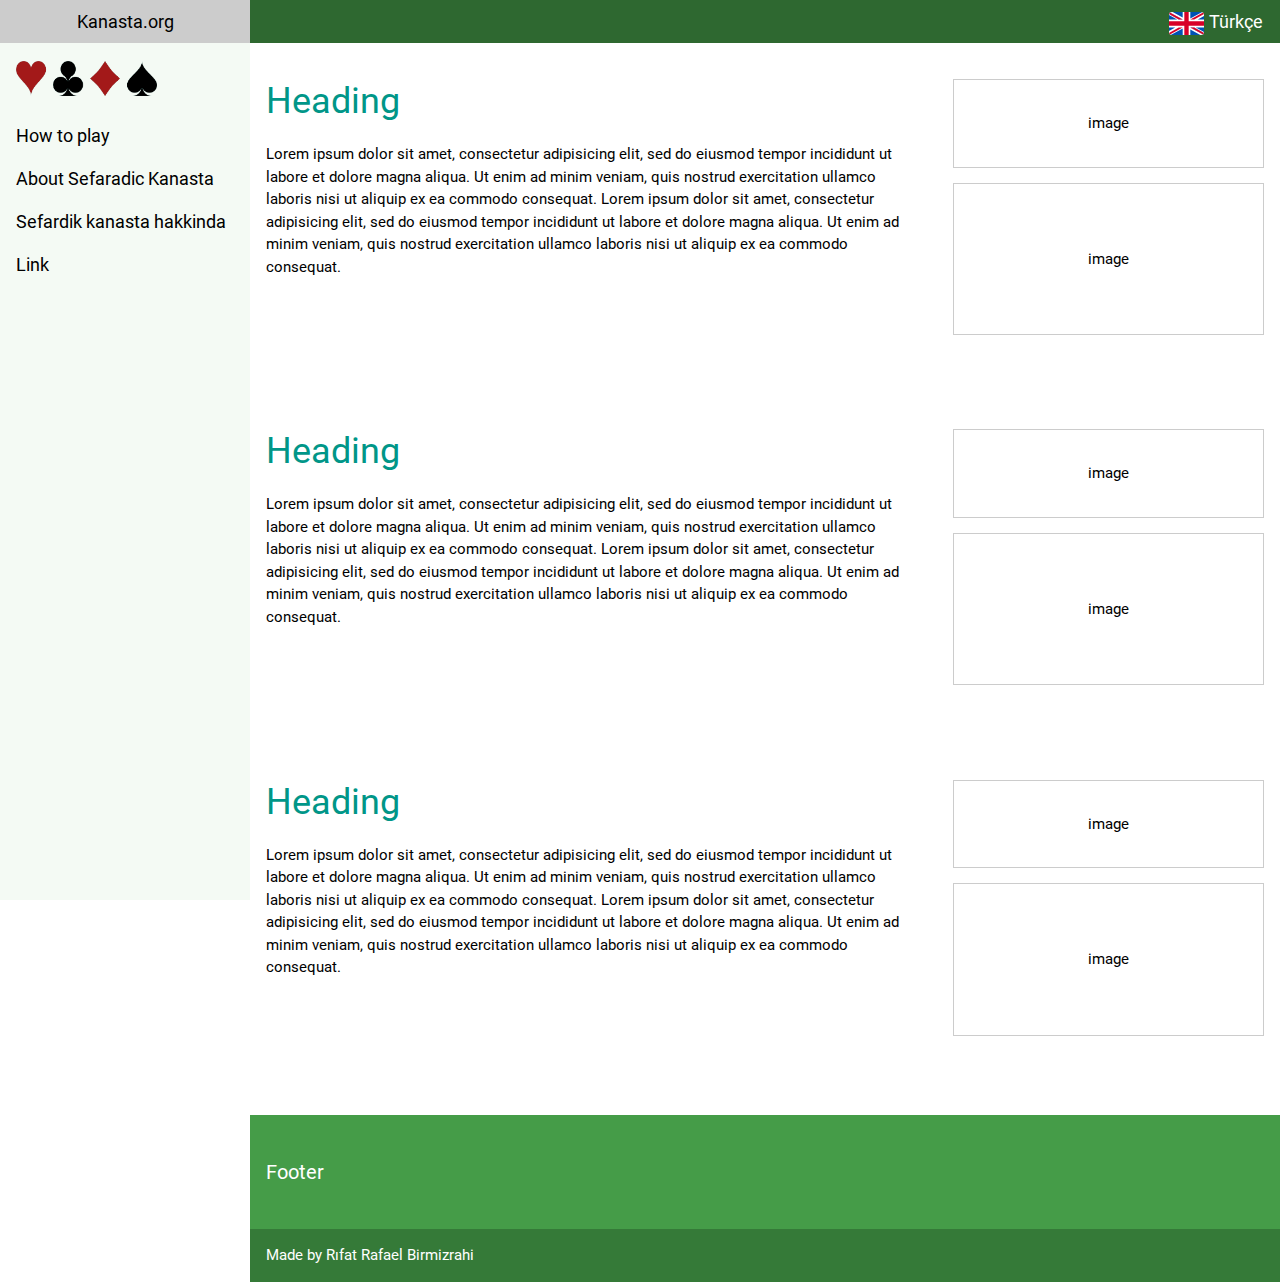
==== EN/How-to-Play.html @ 9bf48890 "Language pages and minor ui fixes" ====
<!DOCTYPE html>
<html lang="en">
<head>
<title>Kanasta.org</title>
  <meta charset="UTF-8">
  <link rel="icon" href="../card-icons/favicon.png">
  <meta name="viewport" content="width=device-width, initial-scale=1">
  <link rel="stylesheet" href="../Style/w3.css">
  <link rel="stylesheet" href="../Style/w3-theme-kanasta.css">
  <link rel="stylesheet" href="../Style/font-awesome-4.7.0/css/font-awesome.min.css">
  <link rel="stylesheet" href="../Style/roboto.css">


<style>
  html,body,h1,h2,h3,h4,h5,h6 {font-family: "Roboto", sans-serif;}
</style>
</head>
<body>

<!-- Navbar -->
<div class="w3-top">
  <div class="w3-theme w3-top w3-left-align w3-large"><!--w3-bar  white-space: normal;-->
    <a class="w3-bar-item w3-button w3-right w3-hide-large w3-hover-white w3-large w3-theme-l1" href="javascript:void(0)" onclick="w3_open()"><i class="fa fa-bars"></i></a>
    <a href="#" class="w3-bar-item w3-button w3-theme-l1" style="max-width: 250px; width: calc(100% - 106.44px);">Kanasta.org</a>

    <div class=" w3-right"><!--w3-dropdown-click-->
      <button onclick="dropdown()" class="w3-bar-item w3-button w3-hover-white " style="padding: 8px 12px">
        <img alt="Turk Bayragi" src="../country-flag-icons/3x2/GB.svg" class="flag-icon"/><i class="w3-hide-small dropdown-text" >Türkçe</i></button>
      <div id="LanguageSelect" class="w3-dropdown-content w3-bar-block w3-border " style=" min-width: 57px;">
        <a onclick="changeLanguage(TR)" href="#" class="w3-bar-item w3-button" style="white-space: nowrap; padding: 8px 11px">
          <img alt="Turk Bayragi" src="../country-flag-icons/3x2/TR.svg" class="flag-icon"/><i class="w3-hide-small dropdown-text">Türkçe</i></a>
        <a onclick="changeLanguage(EN)" href="#" class="w3-bar-item w3-button" style="white-space: nowrap; padding: 8px 11px">
          <img alt="British Flag" src="../country-flag-icons/3x2/GB.svg" class="flag-icon"/><i class="w3-hide-small dropdown-text">English</i></a>
        <a onclick="changeLanguage(ES)" href="#" class="w3-bar-item w3-button" style="white-space: nowrap; padding: 8px 11px">
          <img alt="Bandera de España" src="../country-flag-icons/3x2/ES.svg" class="flag-icon"/><i class="w3-hide-small dropdown-text">Español</i></a>
      </div>
    </div>

  </div>
</div>

<script>
  function dropdown() {
    var x = document.getElementById("LanguageSelect");
    if (x.className.indexOf("w3-show") == -1) {
      x.className += " w3-show";
    } else {
      x.className = x.className.replace(" w3-show", "");
    }
  }

  function changeLanguage(Language)
  {
    var currentLanguage = window.location.pathname.substring(1,3);
    var x = document.getElementById("LanguageSelect");
    x.className = x.className.replace(" w3-show", "");
    if (currentLanguage != Language){
      return location.href=location.href.replace(currentLanguage,Language);
    }
    return;
  }
</script>

<!-- Sidebar -->
<nav class="w3-sidebar w3-bar-block w3-collapse w3-large w3-theme-l5 w3-animate-left" id="mySidebar"><!-- w3-collapse -->
  <a href="javascript:void(0)" onclick="w3_close()" class="w3-right w3-xlarge w3-padding-large w3-hover-theme w3-hide-large" title="Close Menu">
    <h4> <i class="fa fa-remove"></i></h4>
  </a>
  <h4 class="w3-bar-item "><img src="../card-icons/NicePng_cards-png_835560.png" alt="Playing Cards Icon" height="35"><!--<b>Menu</b>--></h4>
  <a class="w3-bar-item w3-button w3-hover-theme" href="#">How to play</a>
  <a class="w3-bar-item w3-button w3-hover-theme" href="#">About Sefaradic Kanasta</a>
  <a class="w3-bar-item w3-button w3-hover-theme" href="#">Sefardik kanasta hakkinda</a>
  <a class="w3-bar-item w3-button w3-hover-theme" href="#">Link</a>
</nav>

<!-- Overlay effect when opening sidebar on small screens -->
<div class="w3-overlay w3-hide-large" onclick="w3_close()" style="cursor:pointer" title="close side menu" id="myOverlay"></div>

<!-- Main content: shift it to the right by 250 pixels when the sidebar is visible -->
<div class="w3-main" style="margin-left:250px">

  <div class="w3-row w3-padding-64">
    <div class="w3-twothird w3-container">
      <h1 class="w3-text-teal">Heading</h1>
      <p>Lorem ipsum dolor sit amet, consectetur adipisicing elit, sed do eiusmod tempor incididunt ut labore et dolore magna aliqua. Ut enim ad minim veniam, quis nostrud exercitation ullamco laboris nisi ut aliquip ex ea commodo consequat. Lorem ipsum
        dolor sit amet, consectetur adipisicing elit, sed do eiusmod tempor incididunt ut labore et dolore magna aliqua. Ut enim ad minim veniam, quis nostrud exercitation ullamco laboris nisi ut aliquip ex ea commodo consequat.</p>
    </div>
    <div class="w3-third w3-container">
      <p class="w3-border w3-padding-large w3-padding-32 w3-center">image</p>
      <p class="w3-border w3-padding-large w3-padding-64 w3-center">image</p>
    </div>
  </div>

  <div class="w3-row">
    <div class="w3-twothird w3-container">
      <h1 class="w3-text-teal">Heading</h1>
      <p>Lorem ipsum dolor sit amet, consectetur adipisicing elit, sed do eiusmod tempor incididunt ut labore et dolore magna aliqua. Ut enim ad minim veniam, quis nostrud exercitation ullamco laboris nisi ut aliquip ex ea commodo consequat. Lorem ipsum
        dolor sit amet, consectetur adipisicing elit, sed do eiusmod tempor incididunt ut labore et dolore magna aliqua. Ut enim ad minim veniam, quis nostrud exercitation ullamco laboris nisi ut aliquip ex ea commodo consequat.</p>
    </div>
    <div class="w3-third w3-container">
      <p class="w3-border w3-padding-large w3-padding-32 w3-center">image</p>
      <p class="w3-border w3-padding-large w3-padding-64 w3-center">image</p>
    </div>
  </div>

  <div class="w3-row w3-padding-64">
    <div class="w3-twothird w3-container">
      <h1 class="w3-text-teal">Heading</h1>
      <p>Lorem ipsum dolor sit amet, consectetur adipisicing elit, sed do eiusmod tempor incididunt ut labore et dolore magna aliqua. Ut enim ad minim veniam, quis nostrud exercitation ullamco laboris nisi ut aliquip ex ea commodo consequat. Lorem ipsum
        dolor sit amet, consectetur adipisicing elit, sed do eiusmod tempor incididunt ut labore et dolore magna aliqua. Ut enim ad minim veniam, quis nostrud exercitation ullamco laboris nisi ut aliquip ex ea commodo consequat.</p>
    </div>
    <div class="w3-third w3-container">
      <p class="w3-border w3-padding-large w3-padding-32 w3-center">image</p>
      <p class="w3-border w3-padding-large w3-padding-64 w3-center">image</p>
    </div>
  </div>

  <!-- Pagination -->
  <!--<div class="w3-center w3-padding-32">
    <div class="w3-bar">
      <a class="w3-button w3-black" href="#">1</a>
      <a class="w3-button w3-hover-black" href="#">2</a>
      <a class="w3-button w3-hover-black" href="#">3</a>
      <a class="w3-button w3-hover-black" href="#">4</a>
      <a class="w3-button w3-hover-black" href="#">5</a>
      <a class="w3-button w3-hover-black" href="#">»</a>
    </div>
  </div>-->

  <footer id="myFooter">
    <div class="w3-container w3-theme-l2 w3-padding-32">
      <h4>Footer</h4>
    </div>

    <div class="w3-container w3-theme-l1">
      <p>Made by Rıfat Rafael Birmizrahi</p>
    </div>
  </footer>

<!-- END MAIN -->
</div>

<script>
// Get the Sidebar
var mySidebar = document.getElementById("mySidebar");

// Get the DIV with overlay effect
var overlayBg = document.getElementById("myOverlay");

// Toggle between showing and hiding the sidebar, and add overlay effect
function w3_open() {
  if (mySidebar.style.display === 'block') {
    mySidebar.style.display = 'none';
    overlayBg.style.display = "none";
  } else {
    mySidebar.style.display = 'block';
    overlayBg.style.display = "block";
  }
}

// Close the sidebar with the close button
function w3_close() {
  mySidebar.style.display = "none";
  overlayBg.style.display = "none";
}
</script>

</body>
</html>
---- Style/w3-theme-kanasta.css ----
.w3-theme-l5 {color:#000 !important; background-color:#f4faf4 !important}
.w3-theme-l4 {color:#000 !important; background-color:#dbefdc !important}
.w3-theme-l3 {color:#000 !important; background-color:#b7dfb8 !important}
.w3-theme-l2 {color:#fff !important; background-color:#459c48 !important} /*Top Footer*/
.w3-theme-l1 {color:#fff !important; background-color:#357a38 !important} /*Bottom Footer and Top buttons*/
.w3-theme-d1 {color:#fff !important; background-color:#459c48 !important}
.w3-theme-d2 {color:#fff !important; background-color:#3d8b40 !important}
.w3-theme-d3 {color:#fff !important; background-color:#357a38 !important}
.w3-theme-d4 {color:#fff !important; background-color:#2e6830 !important}
.w3-theme-d5 {color:#fff !important; background-color:#265728 !important}

.w3-theme-light {color:#000 !important; background-color:#f4faf4 !important}
.w3-theme-dark {color:#fff !important; background-color:#265728 !important} /*Top Bar*/
.w3-theme-action {color:#fff !important; background-color:#265728 !important}

.w3-theme {color:#fff !important; background-color:#2e6830 !important}
.w3-text-theme {color:#2e6830 !important}
.w3-border-theme {border-color:#2e6830 !important}

.w3-hover-theme:hover {color:#fff !important; background-color:#2e6830 !important}
.w3-hover-text-theme:hover {color:#2e6830 !important}
.w3-hover-border-theme:hover {border-color:#2e6830 !important}

/*Extra classes that are not in a regular w3-theme */
.w3-sidebar {
    z-index: 3;
    width: 250px;
    top: 43px;
    bottom: 0;
    height: inherit;
}

.flag-icon {
    border-radius: 3px;
    width: 35px;

}

.dropdown-text{
    font-style: normal;
    margin-left: 5px;
    margin-right: 5px;
}


/*.hover-white{}
@media (hover: hover) {
    .hover-white:hover {
        background-color: #FFFFFF!important;
        color:#000000!important;
    }
}
@media (hover: none) {
    .w3-hover-white {
        color: #2e6830 !important;
    }
}*/
/*https://stackoverflow.com/questions/17233804/how-to-prevent-sticky-hover-effects-for-buttons-on-touch-devices

https://www.w3schools.com/w3css/tryit.asp?filename=tryw3css_theme_green
*/
---- Style/roboto.css ----
/* roboto-regular - vietnamese_latin-ext_latin_greek-ext_greek_cyrillic-ext_cyrillic */
@font-face {
    font-family: 'Roboto';
    font-style: normal;
    font-weight: 400;
    src: url('./roboto-v30-vietnamese_latin-ext_latin_greek-ext_greek_cyrillic-ext_cyrillic/roboto-v30-vietnamese_latin-ext_latin_greek-ext_greek_cyrillic-ext_cyrillic-regular.eot'); /* IE9 Compat Modes */
    src: local(''),
    url('./roboto-v30-vietnamese_latin-ext_latin_greek-ext_greek_cyrillic-ext_cyrillic/roboto-v30-vietnamese_latin-ext_latin_greek-ext_greek_cyrillic-ext_cyrillic-regular.eot?#iefix') format('embedded-opentype'), /* IE6-IE8 */
    url('./roboto-v30-vietnamese_latin-ext_latin_greek-ext_greek_cyrillic-ext_cyrillic/roboto-v30-vietnamese_latin-ext_latin_greek-ext_greek_cyrillic-ext_cyrillic-regular.woff2') format('woff2'), /* Chrome 26+, Opera 23+, Firefox 39+ */
    url('./roboto-v30-vietnamese_latin-ext_latin_greek-ext_greek_cyrillic-ext_cyrillic/roboto-v30-vietnamese_latin-ext_latin_greek-ext_greek_cyrillic-ext_cyrillic-regular.woff') format('woff'), /* Chrome 6+, Firefox 3.6+, IE 9+, Safari 5.1+ */
    url('./roboto-v30-vietnamese_latin-ext_latin_greek-ext_greek_cyrillic-ext_cyrillic/roboto-v30-vietnamese_latin-ext_latin_greek-ext_greek_cyrillic-ext_cyrillic-regular.ttf') format('truetype'), /* Safari, Android, iOS */
    url('./roboto-v30-vietnamese_latin-ext_latin_greek-ext_greek_cyrillic-ext_cyrillic/roboto-v30-vietnamese_latin-ext_latin_greek-ext_greek_cyrillic-ext_cyrillic-regular.svg#Roboto') format('svg'); /* Legacy iOS */
}
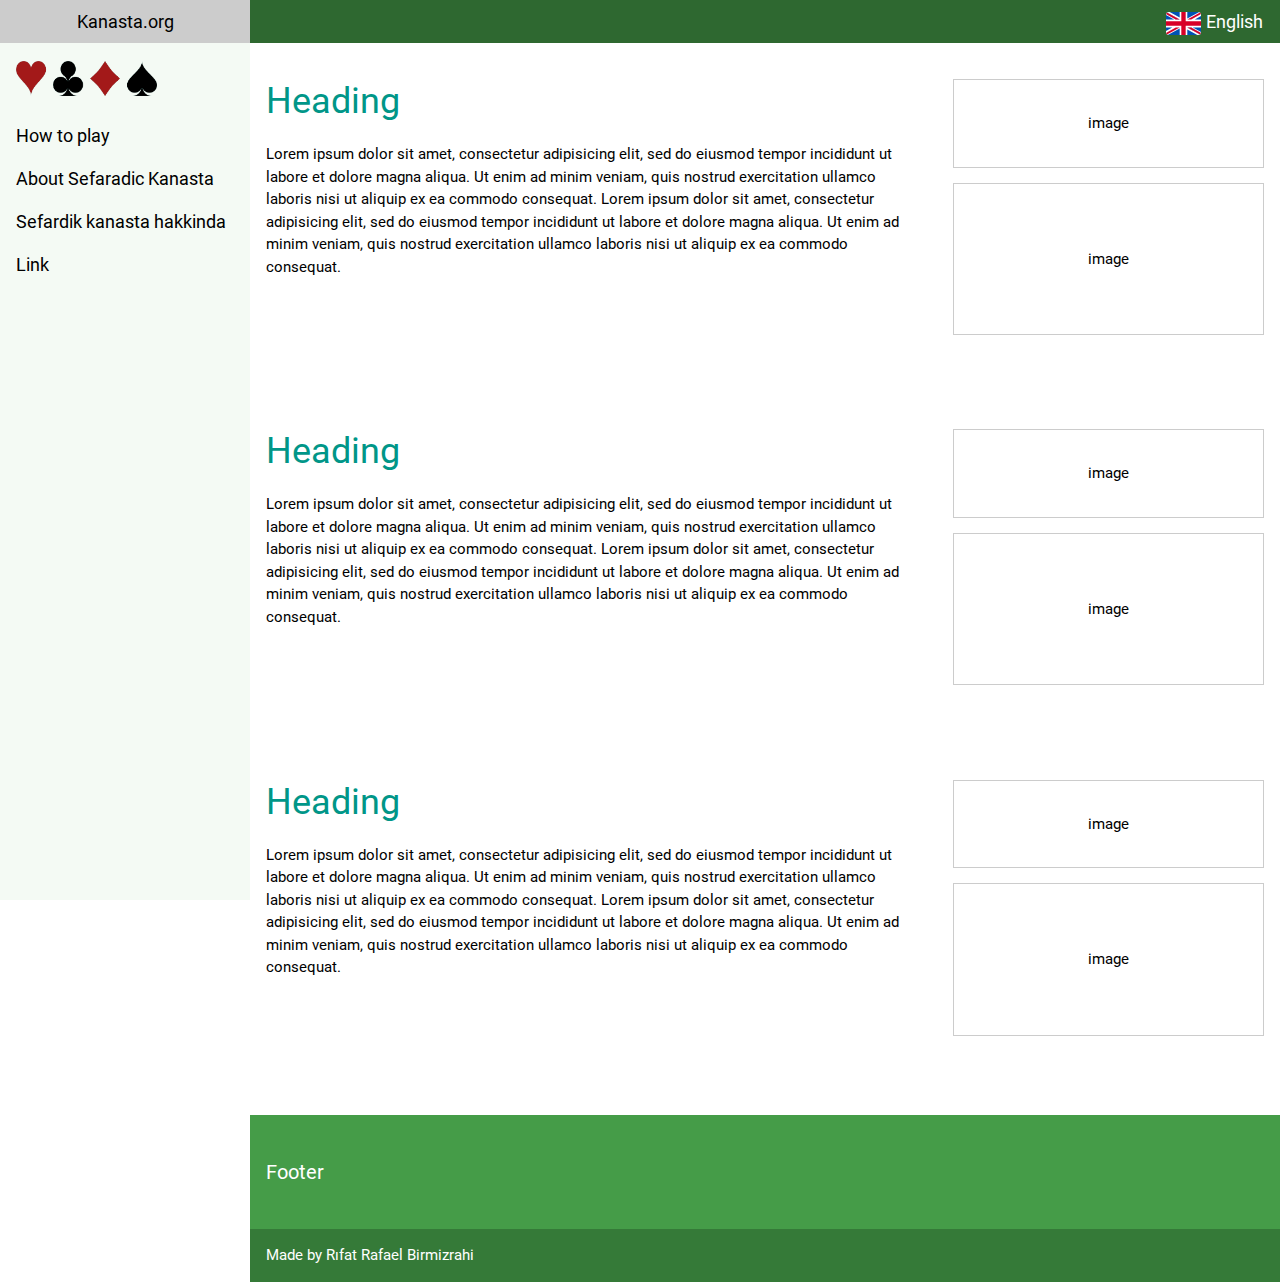
==== commit de89dcad: "Language pages and minor ui fixes" ====
--- a/EN/How-to-Play.html
+++ b/EN/How-to-Play.html
@@ -25,13 +25,13 @@
 
     <div class=" w3-right"><!--w3-dropdown-click-->
       <button onclick="dropdown()" class="w3-bar-item w3-button w3-hover-white " style="padding: 8px 12px">
-        <img alt="Turk Bayragi" src="../country-flag-icons/3x2/GB.svg" class="flag-icon"/><i class="w3-hide-small dropdown-text" >Türkçe</i></button>
+        <img alt="British Flag" src="../country-flag-icons/3x2/GB.svg" class="flag-icon"/><i class="w3-hide-small dropdown-text" >English</i></button>
       <div id="LanguageSelect" class="w3-dropdown-content w3-bar-block w3-border " style=" min-width: 57px;">
-        <a onclick="changeLanguage(TR)" href="#" class="w3-bar-item w3-button" style="white-space: nowrap; padding: 8px 11px">
+        <a onclick="changeLanguage('TR')" href="#" class="w3-bar-item w3-button" style="white-space: nowrap; padding: 8px 11px">
           <img alt="Turk Bayragi" src="../country-flag-icons/3x2/TR.svg" class="flag-icon"/><i class="w3-hide-small dropdown-text">Türkçe</i></a>
-        <a onclick="changeLanguage(EN)" href="#" class="w3-bar-item w3-button" style="white-space: nowrap; padding: 8px 11px">
+        <a onclick="changeLanguage('EN')" href="#" class="w3-bar-item w3-button" style="white-space: nowrap; padding: 8px 11px">
           <img alt="British Flag" src="../country-flag-icons/3x2/GB.svg" class="flag-icon"/><i class="w3-hide-small dropdown-text">English</i></a>
-        <a onclick="changeLanguage(ES)" href="#" class="w3-bar-item w3-button" style="white-space: nowrap; padding: 8px 11px">
+        <a onclick="changeLanguage('ES')" href="#" class="w3-bar-item w3-button" style="white-space: nowrap; padding: 8px 11px">
           <img alt="Bandera de España" src="../country-flag-icons/3x2/ES.svg" class="flag-icon"/><i class="w3-hide-small dropdown-text">Español</i></a>
       </div>
     </div>
@@ -55,9 +55,9 @@
     var x = document.getElementById("LanguageSelect");
     x.className = x.className.replace(" w3-show", "");
     if (currentLanguage != Language){
-      return location.href=location.href.replace(currentLanguage,Language);
+      location.href=location.href.replace(currentLanguage,Language);
     }
-    return;
+    return false;
   }
 </script>
 
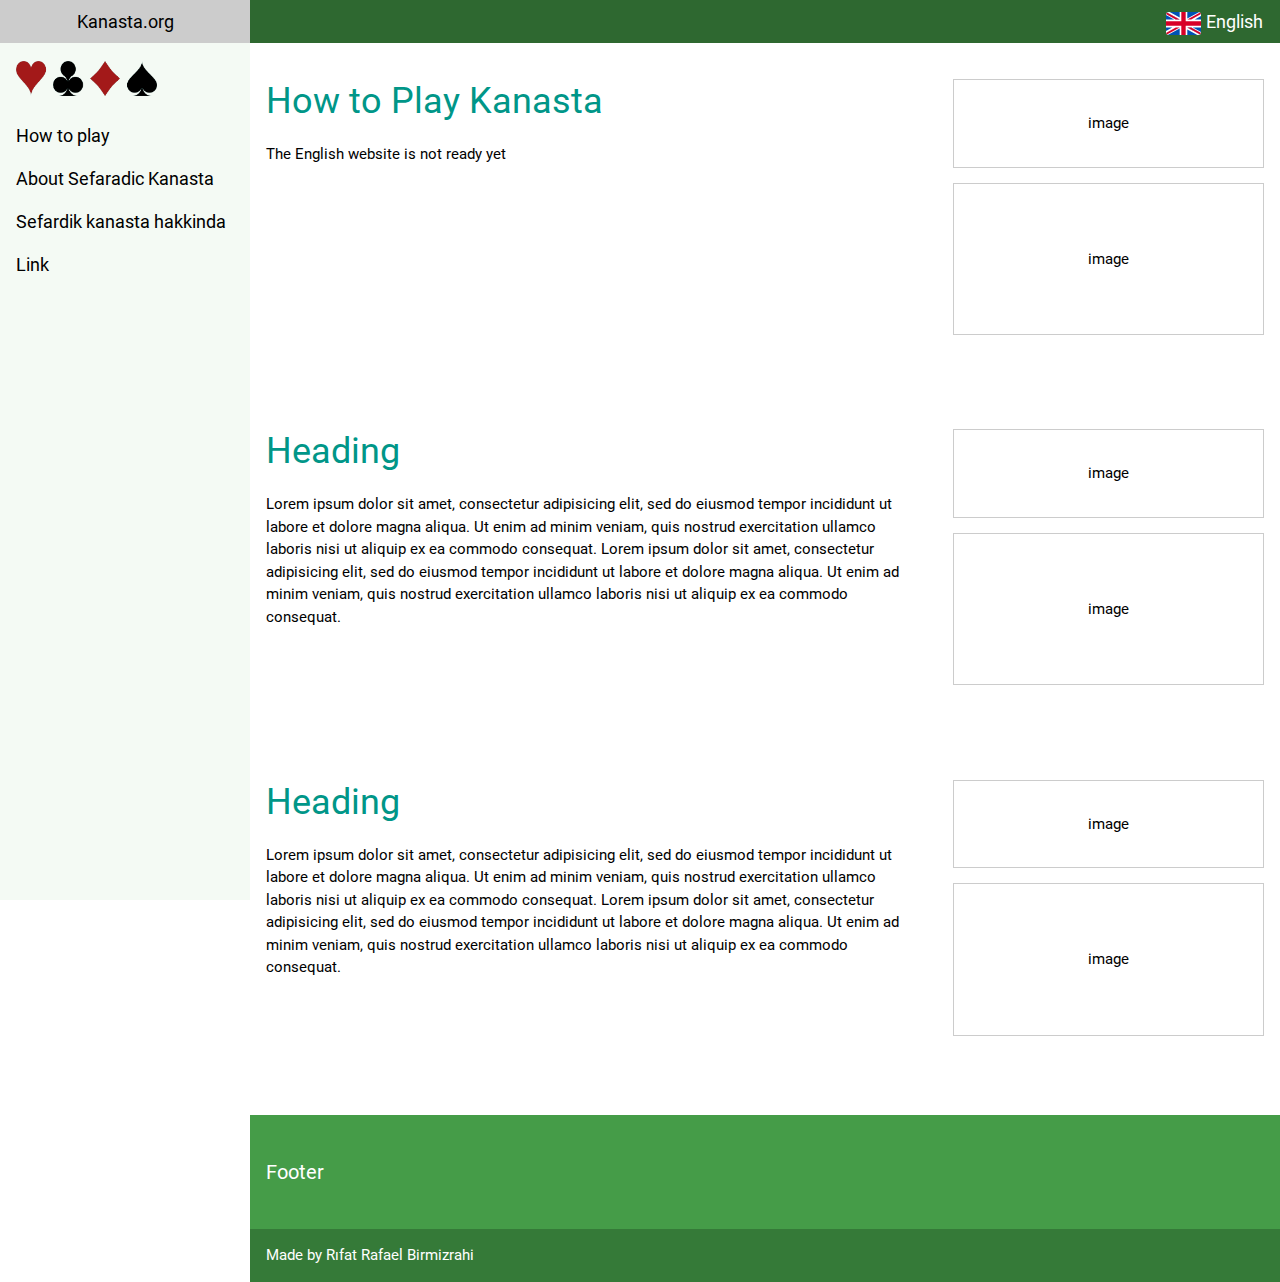
==== commit 4d840b1c: "image alignment" ====
--- a/EN/How-to-Play.html
+++ b/EN/How-to-Play.html
@@ -81,9 +81,8 @@
 
   <div class="w3-row w3-padding-64">
     <div class="w3-twothird w3-container">
-      <h1 class="w3-text-teal">Heading</h1>
-      <p>Lorem ipsum dolor sit amet, consectetur adipisicing elit, sed do eiusmod tempor incididunt ut labore et dolore magna aliqua. Ut enim ad minim veniam, quis nostrud exercitation ullamco laboris nisi ut aliquip ex ea commodo consequat. Lorem ipsum
-        dolor sit amet, consectetur adipisicing elit, sed do eiusmod tempor incididunt ut labore et dolore magna aliqua. Ut enim ad minim veniam, quis nostrud exercitation ullamco laboris nisi ut aliquip ex ea commodo consequat.</p>
+      <h1 class="w3-text-teal">How to Play Kanasta</h1>
+      <p>The English website is not ready yet</p>
     </div>
     <div class="w3-third w3-container">
       <p class="w3-border w3-padding-large w3-padding-32 w3-center">image</p>
--- a/Style/w3-theme-kanasta.css
+++ b/Style/w3-theme-kanasta.css
@@ -42,6 +42,20 @@
     margin-right: 5px;
 }
 
+.cards {
+    max-width: 50%;
+    height: auto;
+    width: auto\9;
+    float: left;
+
+}
+
+.cards-wrapper {
+    max-height: 400px;
+}
+
+/*162.66*/
+
 
 /*.hover-white{}
 @media (hover: hover) {
